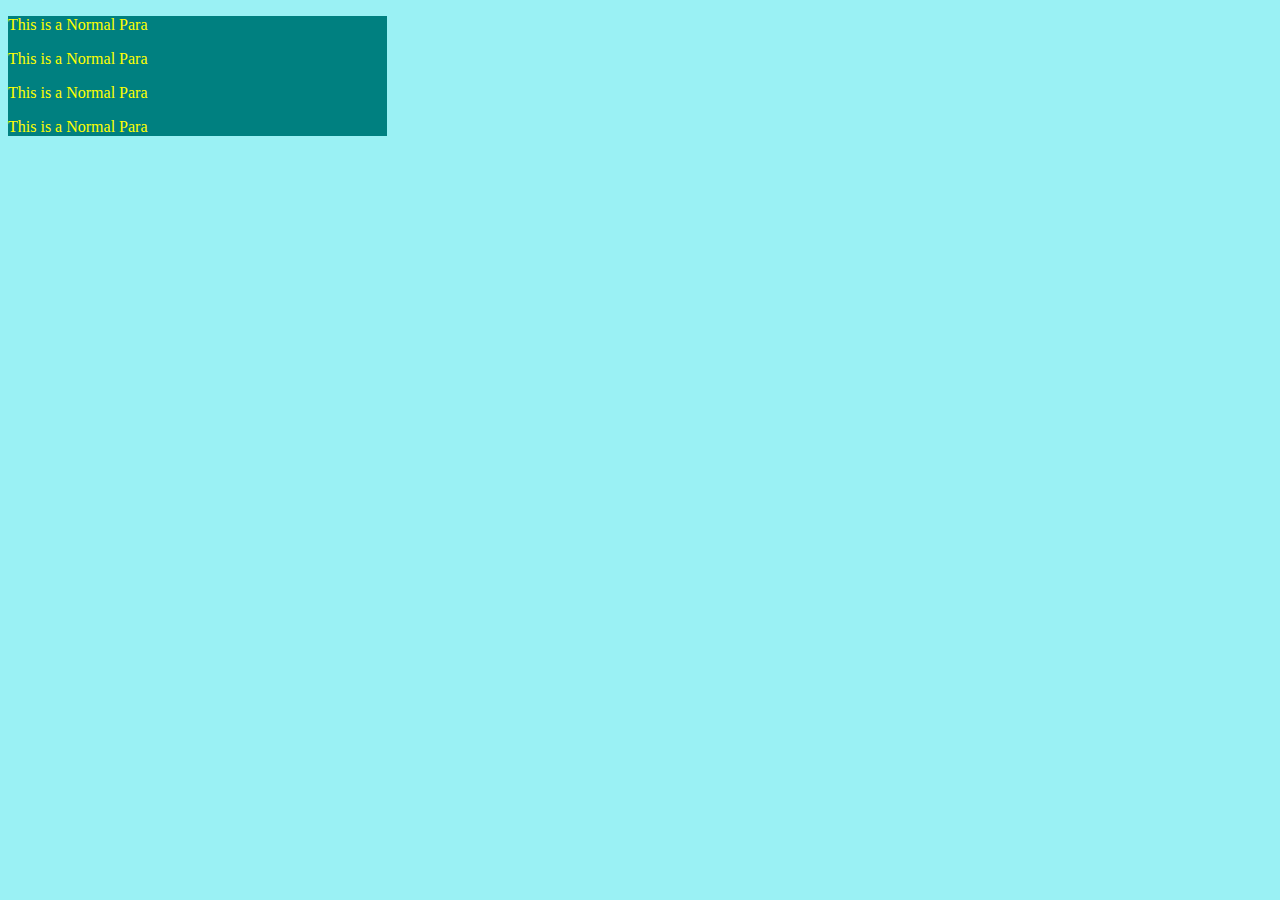
==== 0.3.External.html @ 3dc4450a "Add files via upload" ====
<!DOCTYPE html>
<html lang="en">
<head>
    <meta charset="UTF-8">
    <meta http-equiv="X-UA-Compatible" content="IE=edge">
    <meta name="viewport" content="width=device-width, initial-scale=1.0">
    <meta name="keywords" content="html, external-css">
    <link rel="shortcut icon" href="/Image/hacker.ico" type="image/x-icon">
    <title>H//.CSS_EXTERNAL/2</title>
    <link rel="stylesheet" href="1.Style.css">
</head>
<body id="body_0_3">
    <div id="div_0_3"> 
        <p>This is a Normal Para</p>
        <p>This is a Normal Para</p>
        <p>This is a Normal Para</p>
        <p>This is a Normal Para</p>
    </div>
</body>
</html>
---- 1.Style.css ----
/* 0.2.External.html */

#para_0_2 {
    background-image: url(/Image/G.png);
    color: wheat;
    background-size: 100%;
}

#body_0_2 {
    background: rgba(119, 236, 240, 0.747);
}

/* This is how we can colour any block in html */

/* 0.3.External.html */

/* this is for body */

#body_0_3 {
    /* We can try many things with background pic position */
    /* background-image: url(WallpaperCraft.jpg); */
    /* background-repeat: repeat-x; */
    /* background-repeat: repeat-y; */
    /* background-repeat: no-repeat; */
    /* This takes two inputs, e.g.- right top */
    /* background-position: right top;  */
    /* This means you can scroll page but picture won't be scrolled */
    /* background-attachment: fixed; */
    /* Or just write this in one line */
    background: rgba(119, 236, 240, 0.747) url(/Image/WallpaperCraft.jpg) no-repeat right top fixed;
}

/* This code is for div tag only */

#div_0_3 {
    background-color: teal;
    color: yellow;
    width: 30%;
}

/* 0.4.External.html */

.box {
    border-style: solid;
    /*solid, dashed, dotted*/
    border-top-style: dashed;
    border-bottom-style: dashed;
    /*use any direction*/
    border-width: 4px;
    /*we can also write border-top-width:, or any direction*/
    border-color: rgb(199, 121, 255);
    /*can also write border-top-color:*/
    /* border: 3px solid blue */
    /*shortcut*/
    border-radius: 18px;
    /*Roundness for the border*/
    /*also applies for direction*/
    /* border radius can be directional too */
}

.margin {
    /* margin: 40px; */
    /*margin is the outer space of the box*/
    /*this makes gap of 20 px from all outsides*/
    /* margin-top: 20px; */
    /* margin-left: 40px; */
    /* margin-right: 40px; */
    margin: 20px 40px 20px 40px;
    /* shorthand, top, right, bottom, left- order*/
    /* margin: auto; */
    /* auto attribute will manage itslef */
    /* you can add height and width too */
}

.pad {
    margin: 15px;
    padding: 15px 20px 15px 20px;
    /* padding has its every attribute written in same way as a margin*/
    /* padding makes distance from all directions equal */
    text-align: center;
    text-justify: distribute;
    /* outline: darkcyan; */
}
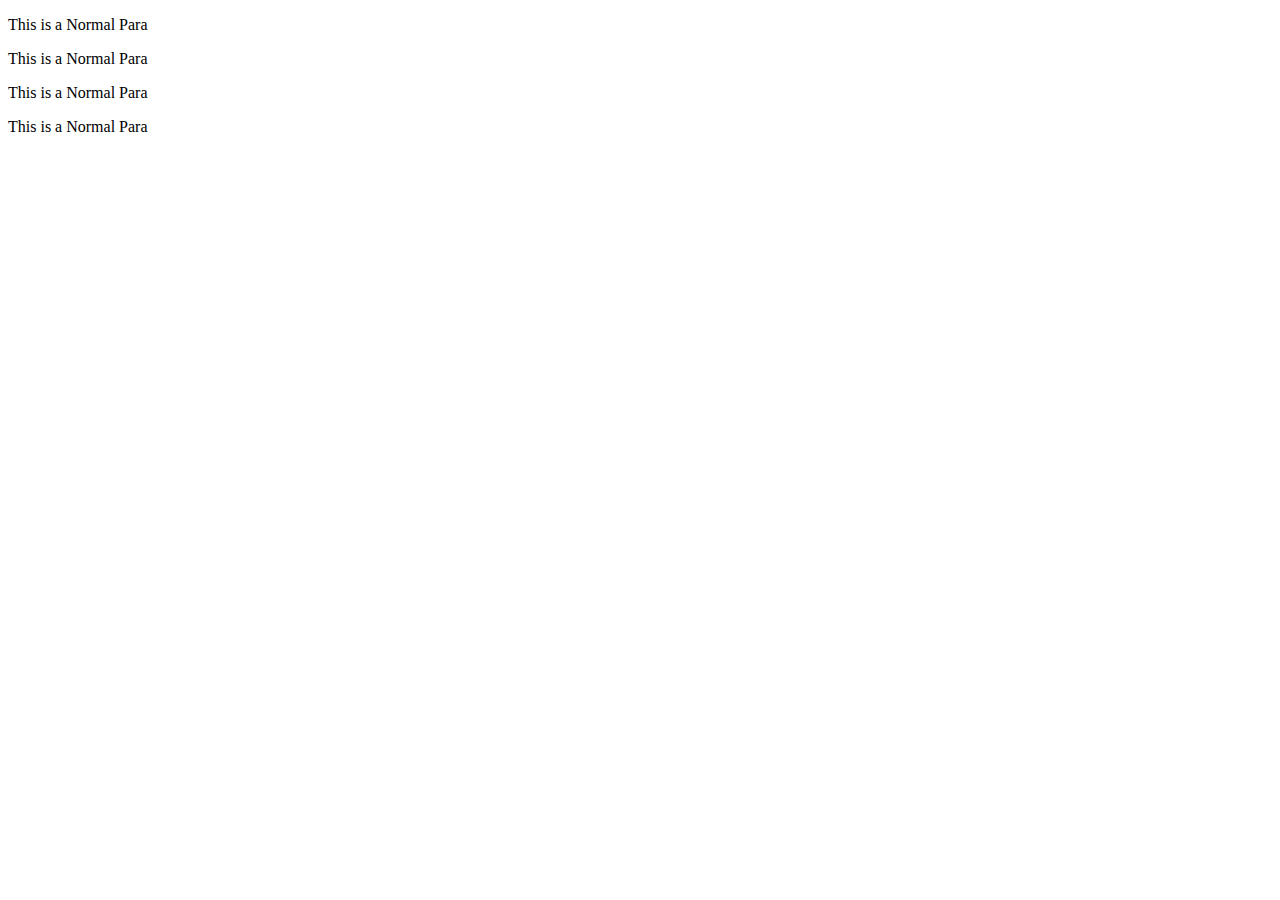
==== commit 355926f1: "Update 0.3.External.html" ====
--- a/0.3.External.html
+++ b/0.3.External.html
@@ -7,7 +7,7 @@
     <meta name="keywords" content="html, external-css">
     <link rel="shortcut icon" href="/Image/hacker.ico" type="image/x-icon">
     <title>H//.CSS_EXTERNAL/2</title>
-    <link rel="stylesheet" href="1.Style.css">
+    <link rel="stylesheet" href="5.Style.css">
 </head>
 <body id="body_0_3">
     <div id="div_0_3"> 
@@ -17,4 +17,4 @@
         <p>This is a Normal Para</p>
     </div>
 </body>
-</html>+</html>
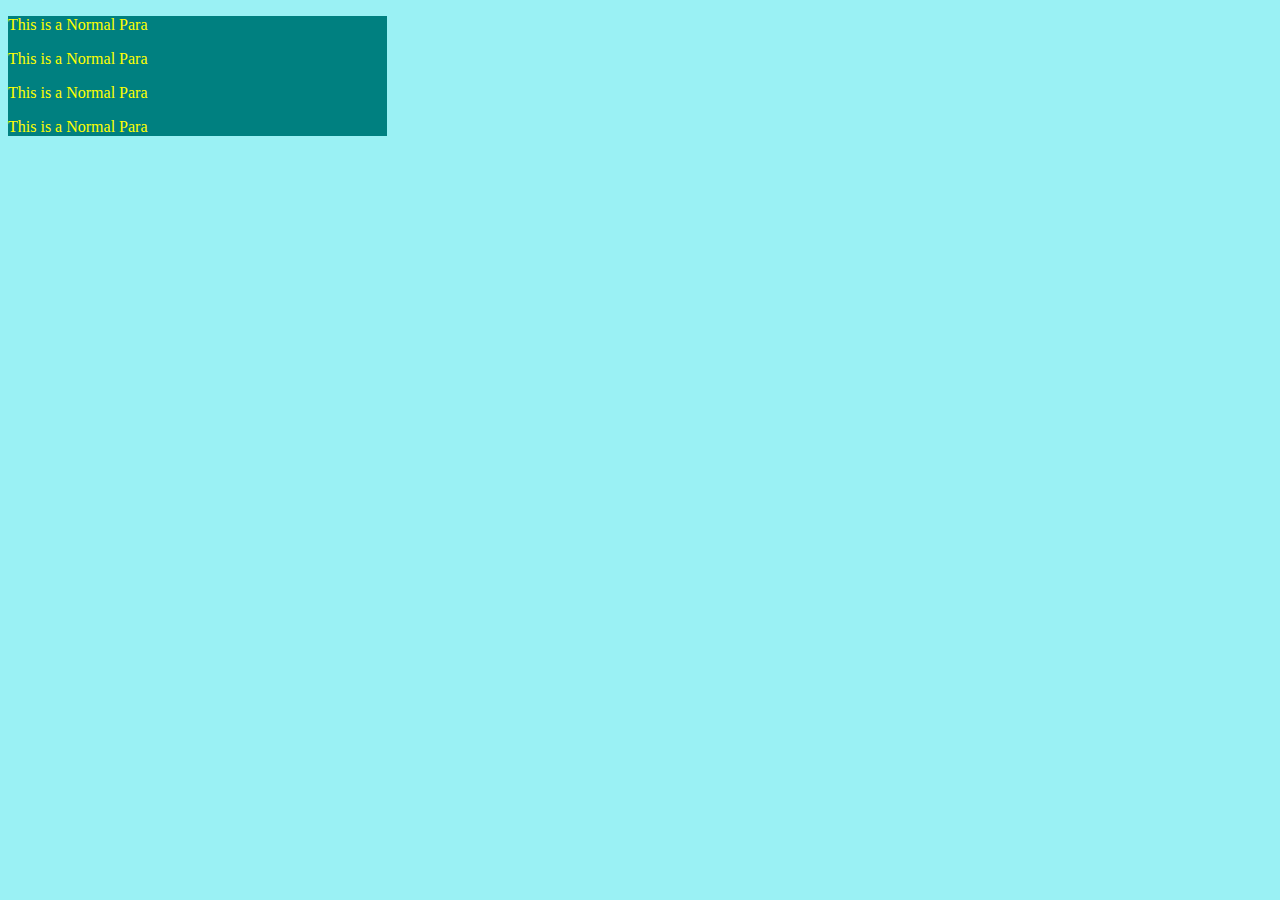
==== commit 00d974ee: "Update 0.3.External.html" ====
--- a/0.3.External.html
+++ b/0.3.External.html
@@ -7,7 +7,7 @@
     <meta name="keywords" content="html, external-css">
     <link rel="shortcut icon" href="/Image/hacker.ico" type="image/x-icon">
     <title>H//.CSS_EXTERNAL/2</title>
-    <link rel="stylesheet" href="5.Style.css">
+    <link rel="stylesheet" href="2.style.css">
 </head>
 <body id="body_0_3">
     <div id="div_0_3"> 
--- a/2.style.css
+++ b/2.style.css
@@ -0,0 +1,83 @@
+/* 0.2.External.html */
+
+#para_0_2 {
+    background-image: url(/Image/G.png);
+    color: wheat;
+    background-size: 100%;
+}
+
+#body_0_2 {
+    background: rgba(119, 236, 240, 0.747);
+}
+
+/* This is how we can colour any block in html */
+
+/* 0.3.External.html */
+
+/* this is for body */
+
+#body_0_3 {
+    /* We can try many things with background pic position */
+    /* background-image: url(WallpaperCraft.jpg); */
+    /* background-repeat: repeat-x; */
+    /* background-repeat: repeat-y; */
+    /* background-repeat: no-repeat; */
+    /* This takes two inputs, e.g.- right top */
+    /* background-position: right top;  */
+    /* This means you can scroll page but picture won't be scrolled */
+    /* background-attachment: fixed; */
+    /* Or just write this in one line */
+    background: rgba(119, 236, 240, 0.747) url(/Image/WallpaperCraft.jpg) no-repeat right top fixed;
+}
+
+/* This code is for div tag only */
+
+#div_0_3 {
+    background-color: teal;
+    color: yellow;
+    width: 30%;
+}
+
+/* 0.4.External.html */
+
+.box {
+    border-style: solid;
+    /*solid, dashed, dotted*/
+    border-top-style: dashed;
+    border-bottom-style: dashed;
+    /*use any direction*/
+    border-width: 4px;
+    /*we can also write border-top-width:, or any direction*/
+    border-color: rgb(199, 121, 255);
+    /*can also write border-top-color:*/
+    /* border: 3px solid blue */
+    /*shortcut*/
+    border-radius: 18px;
+    /*Roundness for the border*/
+    /*also applies for direction*/
+    /* border radius can be directional too */
+}
+
+.margin {
+    /* margin: 40px; */
+    /*margin is the outer space of the box*/
+    /*this makes gap of 20 px from all outsides*/
+    /* margin-top: 20px; */
+    /* margin-left: 40px; */
+    /* margin-right: 40px; */
+    margin: 20px 40px 20px 40px;
+    /* shorthand, top, right, bottom, left- order*/
+    /* margin: auto; */
+    /* auto attribute will manage itslef */
+    /* you can add height and width too */
+}
+
+.pad {
+    margin: 15px;
+    padding: 15px 20px 15px 20px;
+    /* padding has its every attribute written in same way as a margin*/
+    /* padding makes distance from all directions equal */
+    text-align: center;
+    text-justify: distribute;
+    /* outline: darkcyan; */
+}
